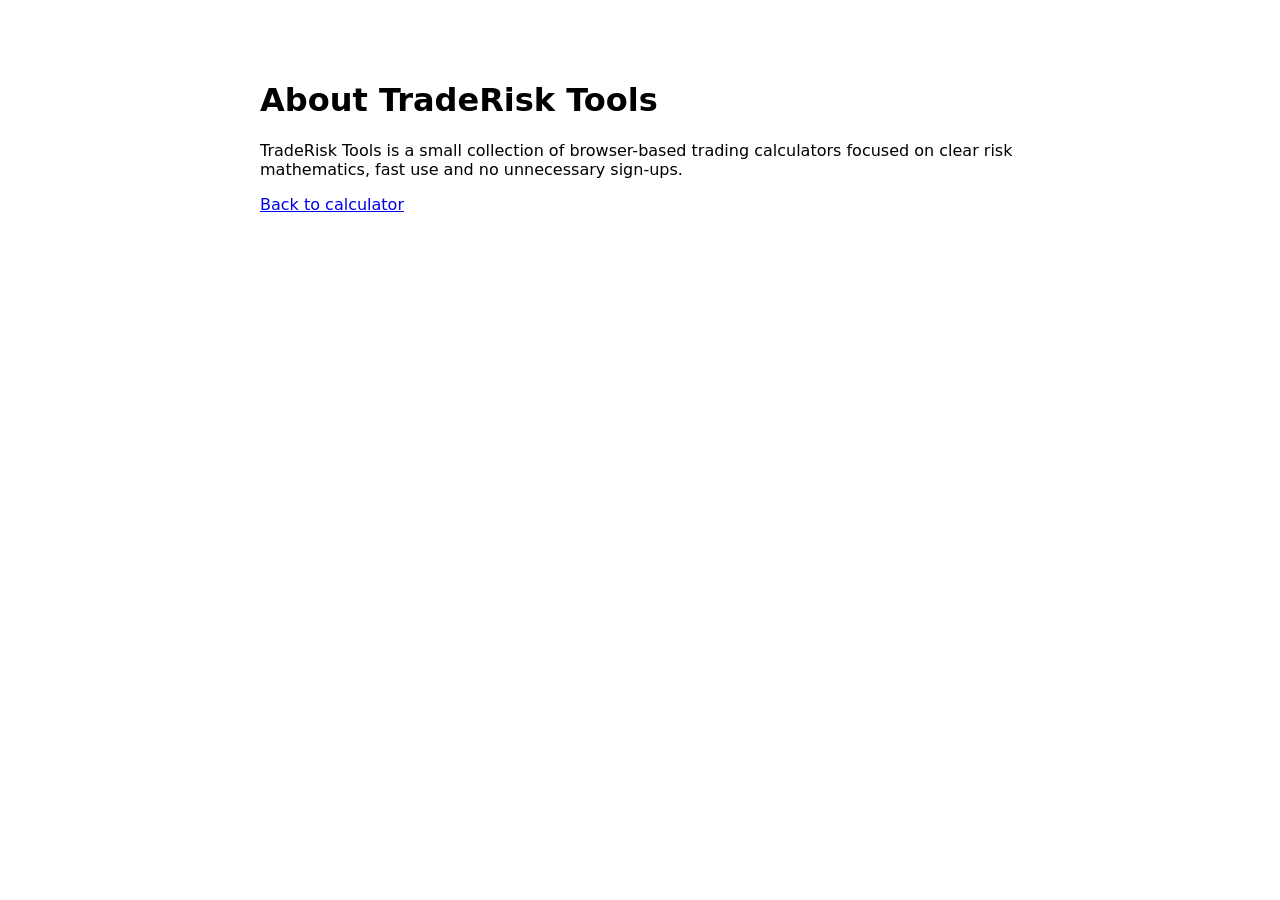
==== about.html @ 95c65748 "Add files via upload" ====
<!doctype html><html lang='en'><head><meta charset='utf-8'><meta name='viewport' content='width=device-width,initial-scale=1'><title>About | TradeRisk Tools</title></head><body style='font-family:system-ui;max-width:760px;margin:40px auto;padding:20px'><h1>About TradeRisk Tools</h1><p>TradeRisk Tools is a small collection of browser-based trading calculators focused on clear risk mathematics, fast use and no unnecessary sign-ups.</p><p><a href='index.html'>Back to calculator</a></p></body></html>
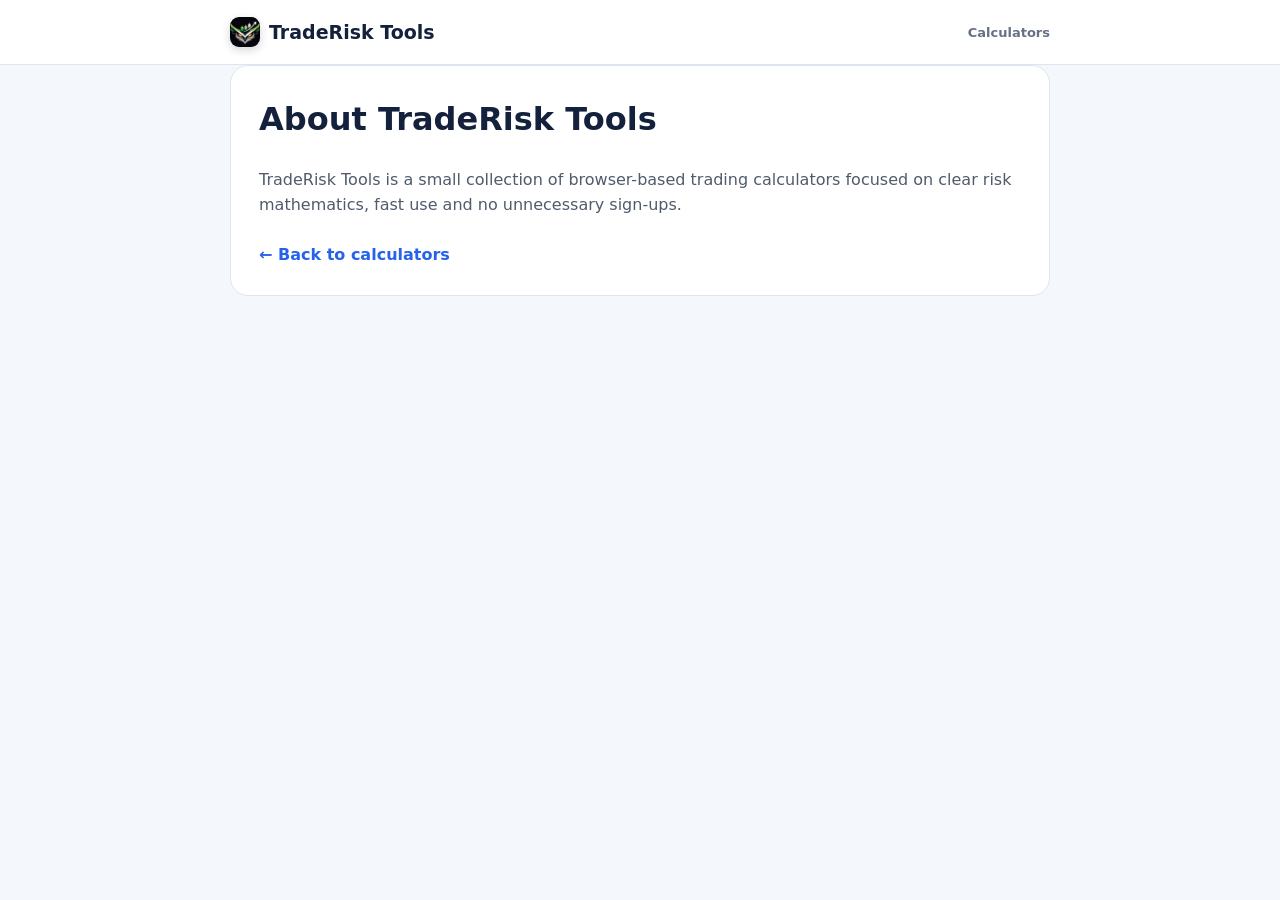
==== commit 9fbc278b: "Add files via upload" ====
--- a/about.html
+++ b/about.html
@@ -1 +1 @@
-<!doctype html><html lang='en'><head><meta charset='utf-8'><meta name='viewport' content='width=device-width,initial-scale=1'><title>About | TradeRisk Tools</title></head><body style='font-family:system-ui;max-width:760px;margin:40px auto;padding:20px'><h1>About TradeRisk Tools</h1><p>TradeRisk Tools is a small collection of browser-based trading calculators focused on clear risk mathematics, fast use and no unnecessary sign-ups.</p><p><a href='index.html'>Back to calculator</a></p></body></html>+<!doctype html><html lang="en"><head><meta charset="utf-8"><meta name="viewport" content="width=device-width,initial-scale=1"><meta name="theme-color" content="#111827"><link rel="icon" type="image/png" href="favicon.png"><title>About | TradeRisk Tools</title><style>:root{--bg:#f4f7fb;--card:#fff;--text:#172033;--muted:#667085;--line:#dfe5ee;--navy:#14213d;--blue:#2563eb}*{box-sizing:border-box}body{margin:0;background:var(--bg);color:var(--text);font-family:Inter,ui-sans-serif,system-ui,-apple-system,"Segoe UI",sans-serif;line-height:1.6}.wrap{width:min(820px,calc(100% - 28px));margin:auto}header{background:#fff;border-bottom:1px solid var(--line)}.nav{height:64px;display:flex;align-items:center;justify-content:space-between}.brand{display:flex;align-items:center;gap:9px;color:var(--navy);font-weight:900;text-decoration:none;font-size:19px}.brand img{width:30px;height:30px;border-radius:9px;object-fit:cover;box-shadow:0 3px 9px rgba(15,23,42,.18)}nav a{color:#667085;text-decoration:none;font-size:13px;font-weight:700}main{background:#fff;border:1px solid var(--line);border-radius:18px;padding:28px;margin:38px auto 60px}h1{margin-top:0;color:var(--navy)}p{color:#505b6c}a.button{display:inline-block;margin-top:8px;color:var(--blue);font-weight:800;text-decoration:none}@media(max-width:500px){.nav{height:58px}.brand{font-size:16px}.brand img{width:27px;height:27px}}</style></head><body><header><div class="wrap nav"><a class="brand" href="index.html"><img src="brand-logo.png" width="30" height="30" alt=""><span>TradeRisk Tools</span></a><nav><a href="index.html">Calculators</a></nav></div></header><main class="wrap"><h1>About TradeRisk Tools</h1><p>TradeRisk Tools is a small collection of browser-based trading calculators focused on clear risk mathematics, fast use and no unnecessary sign-ups.</p><a class="button" href="index.html">← Back to calculators</a></main></body></html>
